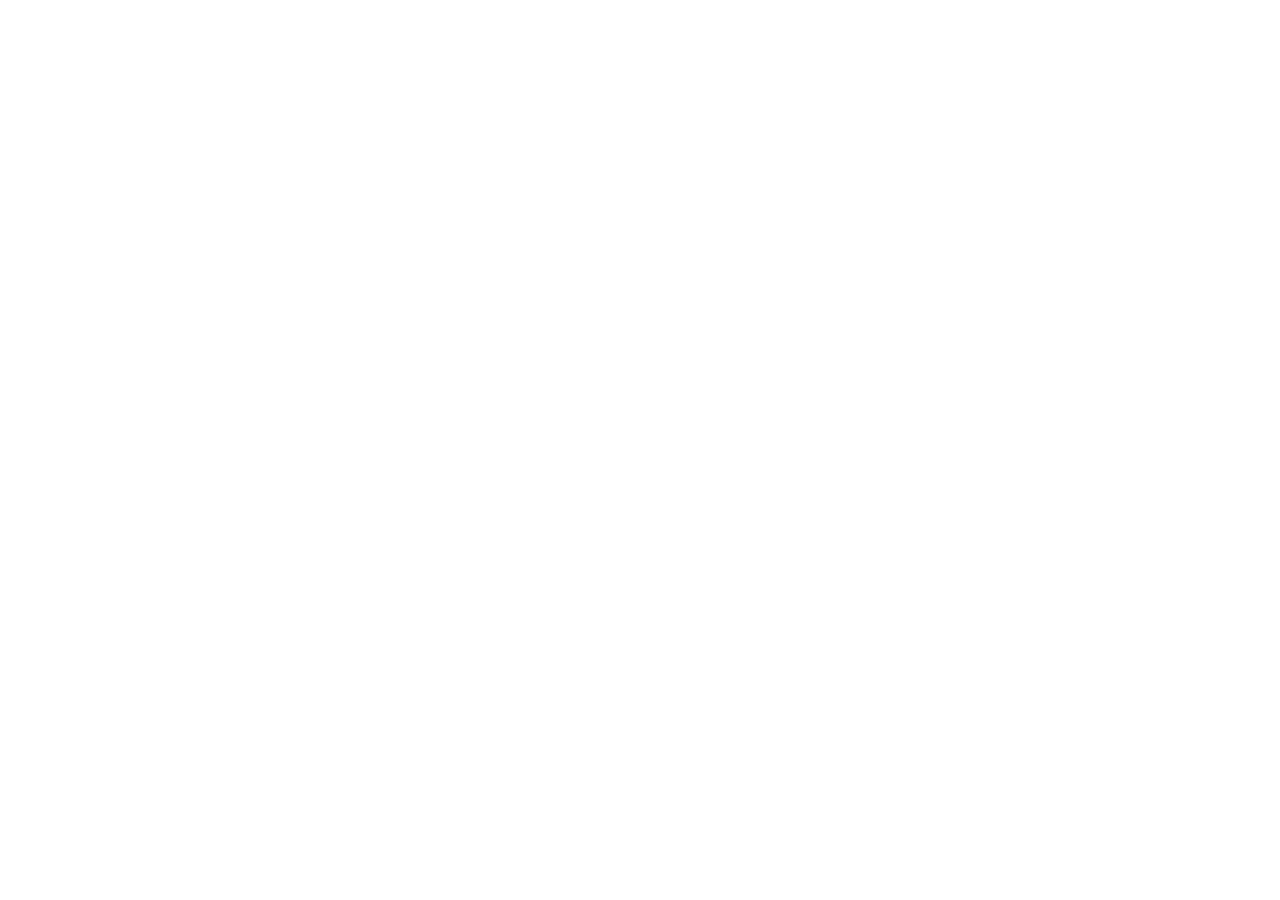
==== installer/index.html @ 03243ca3 "Add initial HTML structure for installer" ====
<!DOCTYPE html>
<html lang="en">
<head>
  <meta charset="UTF-8">
  <meta name="viewport" content="width=device-width, initial-scale=1">
  <title>Installer</title>
  <link rel="stylesheet" href="styles.css">
  <script src="script.js" defer></script>
</head>
<body>
  <template id="error">
    <h1>ERROR!</h1>
    <p>Couldn't find application</p>
    <p>"HTTP 403: Forbidden. Inadequate social credits</p>
    <p>Cruise missile request sent to <a href="https://www.fmprc.gov.cn/eng/">Ministry of Foreign Affairs of the People's Republic of China</a></p>
  <main id="app">
    <h1 class="title">Installer</h1>
    <h2 id="step" class="step"></h2>
    <div id="buttons"></div>
  </main>
</body>
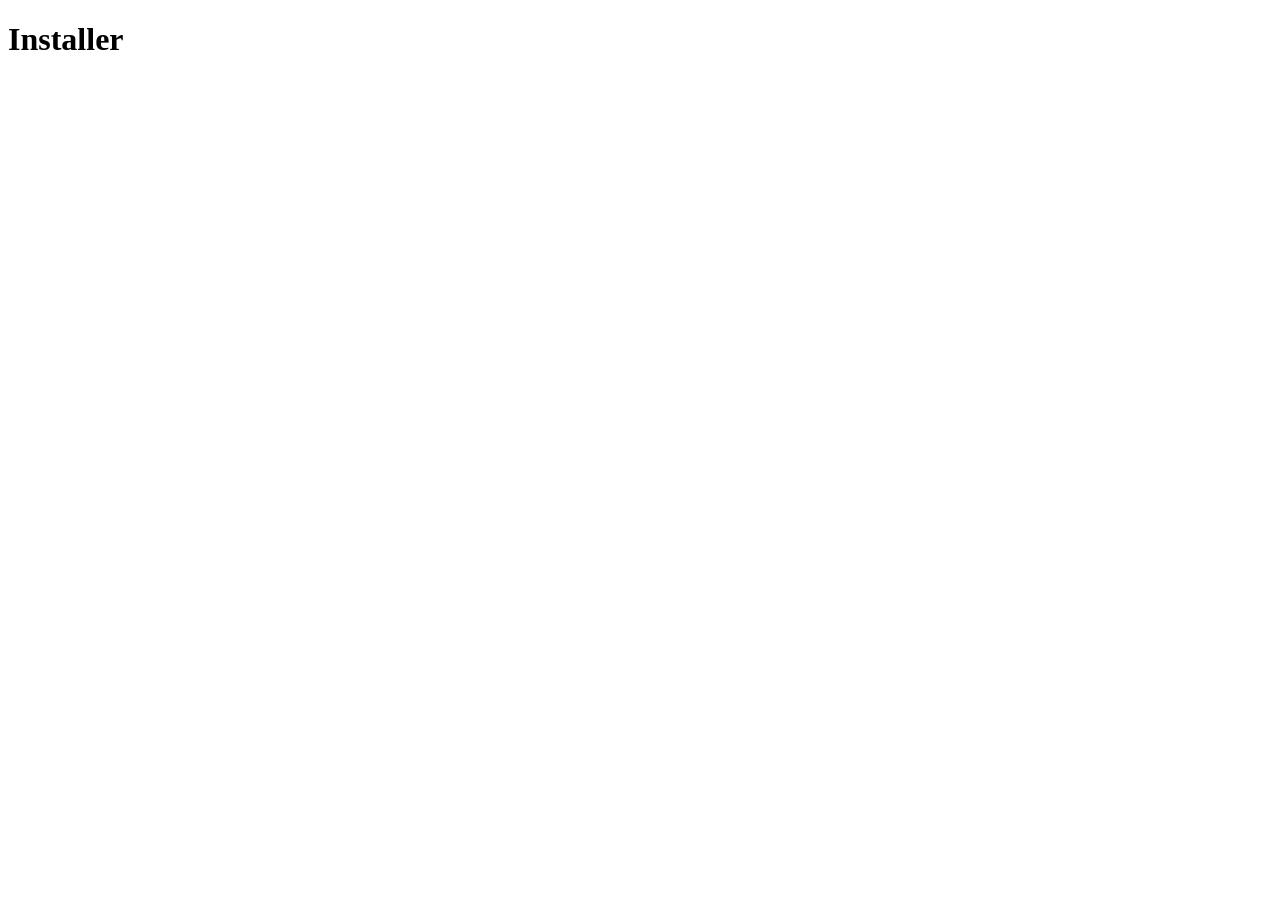
==== commit d3083661: "Fix HTML structure in index.html" ====
--- a/installer/index.html
+++ b/installer/index.html
@@ -13,6 +13,7 @@
     <p>Couldn't find application</p>
     <p>"HTTP 403: Forbidden. Inadequate social credits</p>
     <p>Cruise missile request sent to <a href="https://www.fmprc.gov.cn/eng/">Ministry of Foreign Affairs of the People's Republic of China</a></p>
+  </template>
   <main id="app">
     <h1 class="title">Installer</h1>
     <h2 id="step" class="step"></h2>
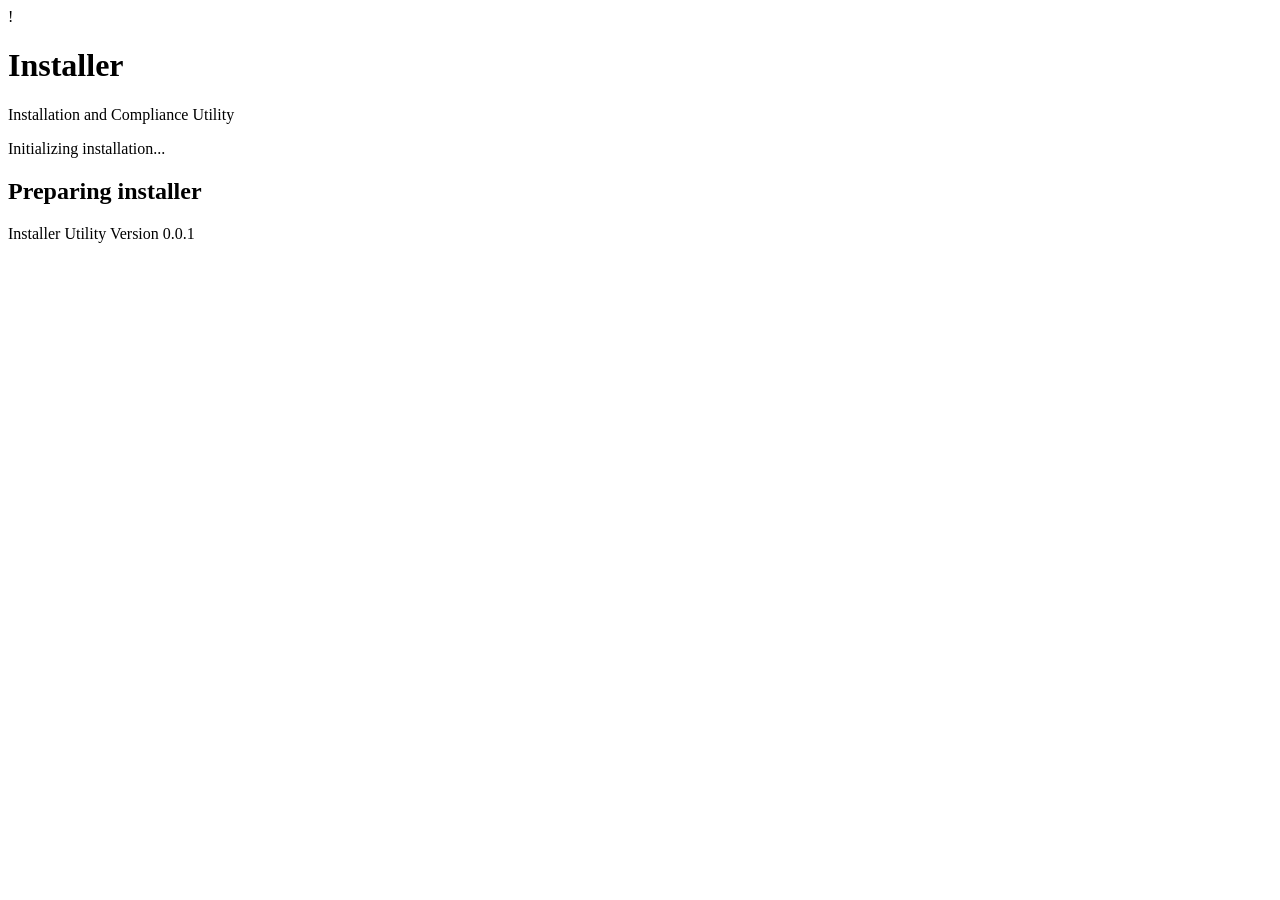
==== commit d05ca58d: "Update index.html" ====
--- a/installer/index.html
+++ b/installer/index.html
@@ -1,22 +1,66 @@
+
 <!DOCTYPE html>
 <html lang="en">
 <head>
   <meta charset="UTF-8">
   <meta name="viewport" content="width=device-width, initial-scale=1">
+  <meta name="theme-color" content="#151922">
   <title>Installer</title>
   <link rel="stylesheet" href="styles.css">
-  <script src="script.js" defer></script>
+  <script type="module" src="script.js"></script>
 </head>
 <body>
+  <main id="app" class="installer">
+    <header class="installer-header">
+      <div class="app-icon" aria-hidden="true">!</div>
+      <div>
+        <h1 class="title">Installer</h1>
+        <p class="subtitle">Installation and Compliance Utility</p>
+      </div>
+    </header>
+
+    <section class="installer-content" aria-labelledby="step">
+      <div class="progress-track"
+           role="progressbar"
+           aria-label="Installation progress"
+           aria-valuemin="0"
+           aria-valuemax="100"
+           aria-valuenow="0">
+        <div id="progress" class="progress-fill"></div>
+      </div>
+
+      <p id="progress-label" class="progress-label">
+        Initializing installation...
+      </p>
+
+      <h2 id="step" class="step">Preparing installer</h2>
+      <div id="content" class="step-content"></div>
+      <div id="buttons" class="buttons"></div>
+      <p id="status" class="status" role="status"
+         aria-live="polite"></p>
+    </section>
+
+    <footer class="installer-footer">
+      <span>Installer Utility</span>
+      <span>Version 0.0.1</span>
+    </footer>
+  </main>
+
   <template id="error">
-    <h1>ERROR!</h1>
-    <p>Couldn't find application</p>
-    <p>"HTTP 403: Forbidden. Inadequate social credits</p>
-    <p>Cruise missile request sent to <a href="https://www.fmprc.gov.cn/eng/">Ministry of Foreign Affairs of the People's Republic of China</a></p>
+    <section class="error-screen">
+      <div class="error-symbol" aria-hidden="true">×</div>
+      <h1>CRITICAL INSTALLATION FAILURE</h1>
+      <p>Could not locate the requested application.</p>
+      <p class="error-code">ERROR 403: FORBIDDEN</p>
+      <p>Insufficient social credits.</p>
+      <p>
+        Cruise missile request sent to
+        <a href="https://www.fmprc.gov.cn/eng/"
+           target="_blank" rel="noopener noreferrer">
+          Ministry of Foreign Affairs of the People's Republic of China
+        </a>.
+      </p>
+    </section>
   </template>
-  <main id="app">
-    <h1 class="title">Installer</h1>
-    <h2 id="step" class="step"></h2>
-    <div id="buttons"></div>
-  </main>
 </body>
+</html>
